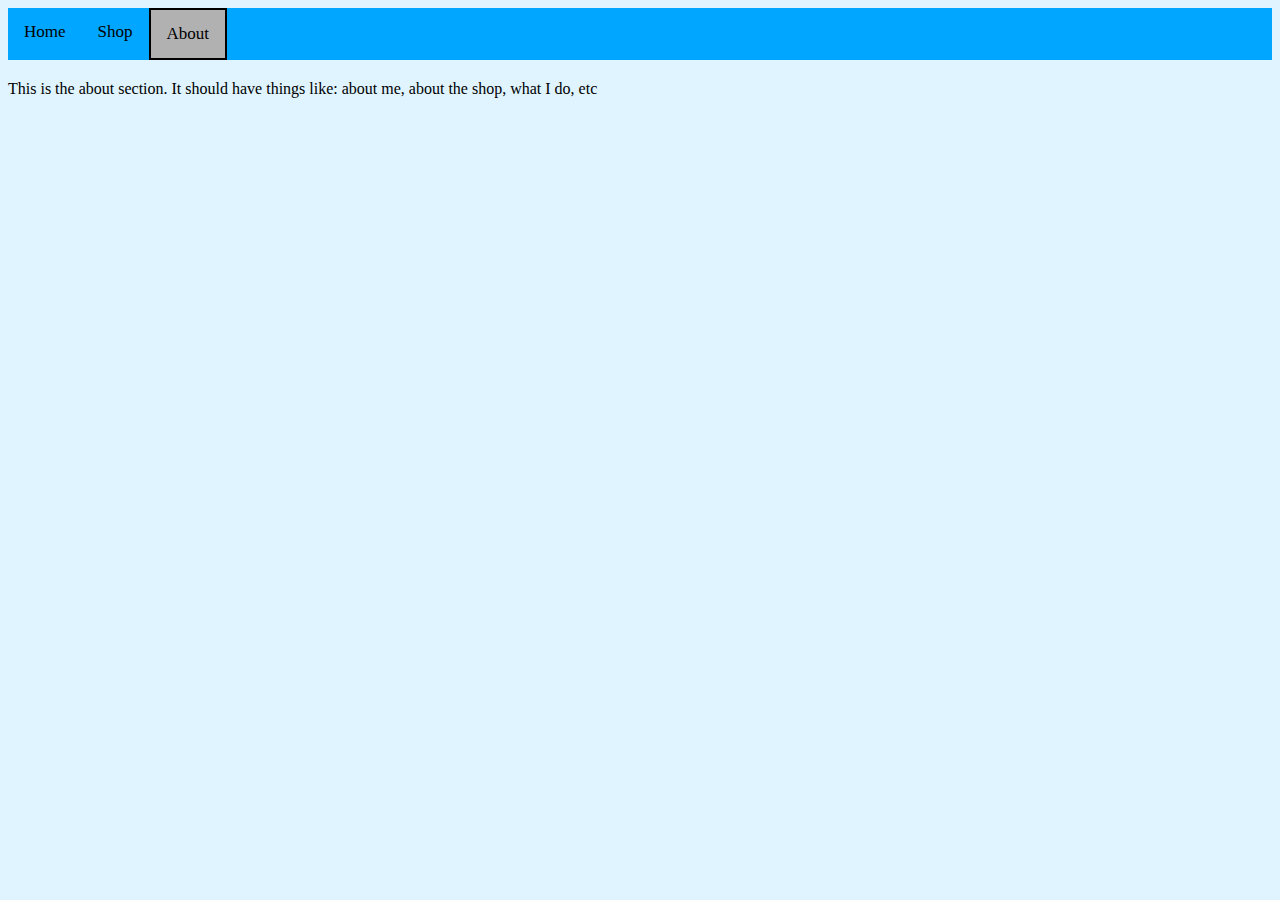
==== about.html @ 5a810dab "Did more stuff" ====
<!DOCTYPE html>
<html>
    <title>About</title>
    <head>

        <meta http-equiv="Cache-Control" content="no-cache, no-store, must-revalidate" />
        <meta http-equiv="Pragma" content="no-cache" />
        <meta http-equiv="Expires" content="0" />
        <meta name="viewport" content="width=device-width, initial-scale=1.0">

        <link rel="stylesheet" href="style.css">
    </head>
    <body>
        <div class="topnav">
            <a href="index.html">Home</a>
            <a href="shop.html">Shop</a>
            <a class="active" href="about.html">About</a>
        </div>

        <p1>This is the about section. It should have things like: about me, about the shop, what I do, etc</p1>

    </body>
</html>
---- style.css ----
body {
    background-color: #dff4ff;
}

/* Add a black background color to the top navigation */
.topnav {
    background-color: #00a6ff;
    overflow: hidden;
    margin-bottom: 20px;
}
  
/* Style the links inside the navigation bar */
.topnav a {
    float: left;
    color: #000000;
    text-align: center;
    padding: 14px 16px;
    text-decoration: none;
    font-size: 17px;
}
  
/* Change the color of links on hover */
.topnav a:hover {
    background-color: #0097e9;
    color: black;
}
  
/* Add a color to the active/current link */
.topnav a.active {
    border: 2px solid black;
    background-color: #b1b1b1;
    color: black;
}



.EtsyListing {
    display:inline-block;
    border: 2px solid black;
    border-radius: 25px;
    background: #b1b1b1;
    padding: 20px;
    width: 234px;
    height: 183;
    text-align:center;
    margin-bottom: 10px;
    margin-right: 10px;
}

.ListingButton {
    border-radius: 10px;
    background: #00a6ff;
}

.ListingImage {
    border: 2px solid black;
}
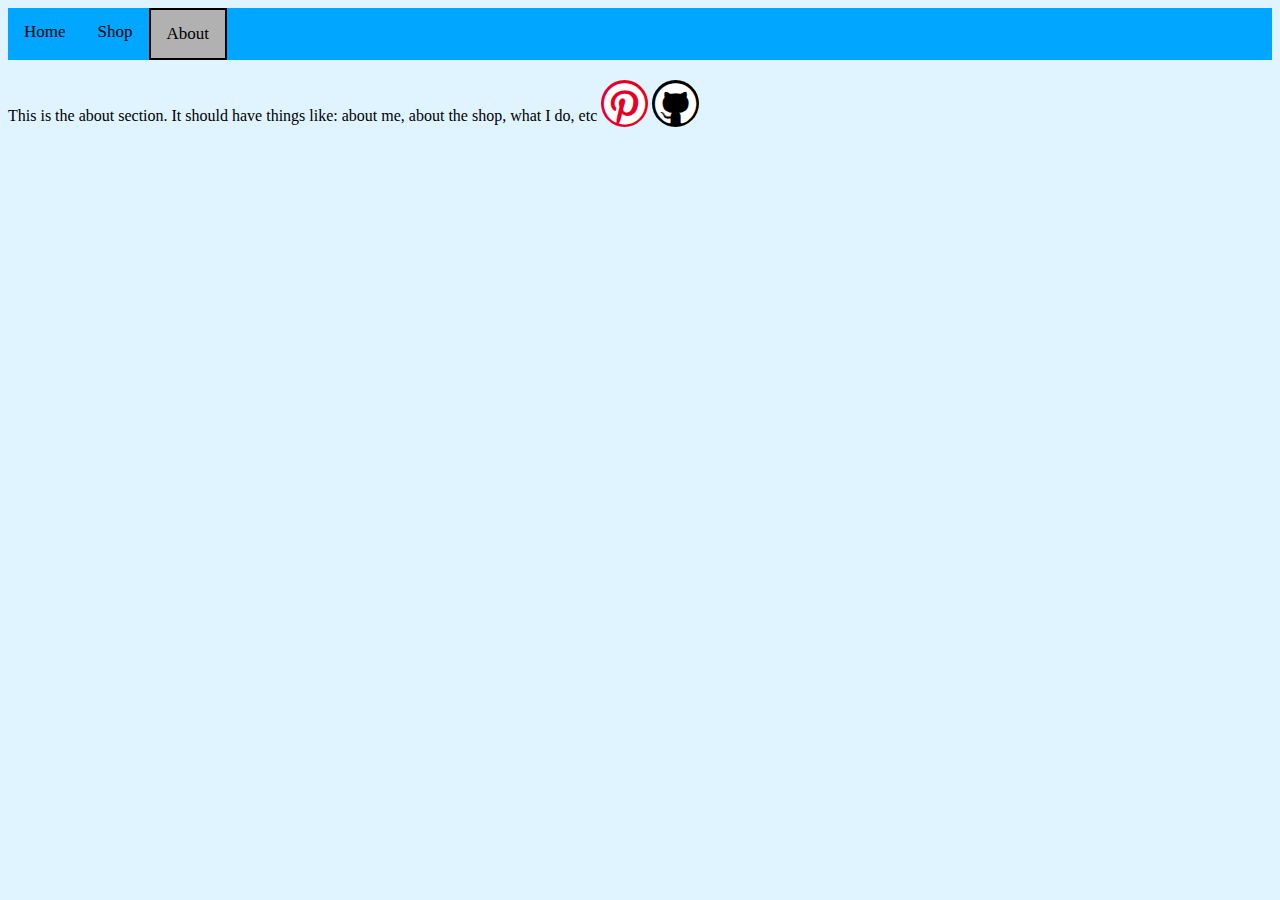
==== commit e63ceed1: "Added Logos" ====
--- a/about.html
+++ b/about.html
@@ -9,6 +9,9 @@
         <meta name="viewport" content="width=device-width, initial-scale=1.0">
 
         <link rel="stylesheet" href="style.css">
+        <!-- Add icon library -->
+        <link rel="stylesheet" href="https://cdnjs.cloudflare.com/ajax/libs/font-awesome/4.7.0/css/font-awesome.min.css">
+
     </head>
     <body>
         <div class="topnav">
@@ -18,6 +21,10 @@
         </div>
 
         <p1>This is the about section. It should have things like: about me, about the shop, what I do, etc</p1>
+        
+        <!-- Add font awesome icons -->
+        <a href="https://www.pinterest.com/btaratuta/" class="fa fa-pinterest  fa-3x"></a>
+        <a href="https://github.com/BtaraDev" class="fa fa-github  fa-3x"></a>
 
     </body>
 </html>
--- a/style.css
+++ b/style.css
@@ -56,3 +56,31 @@
 .ListingImage {
     border: 2px solid black;
 }
+
+
+.fa {
+  width: 47px;
+  height: 47px;
+  text-align: center;
+  text-decoration: none;
+  border-radius: 50%;
+}
+
+  /* Add a hover effect if you want */
+.fa:hover {
+  opacity: 0.7;
+}
+
+  /* Set a specific color for each brand */
+
+.fa-pinterest {
+  text-decoration: none;
+  background-color: #E60023;
+  color: white;
+}
+
+.fa-github {
+  text-decoration: none;
+  background-color: #000000;
+  color: white;
+}
